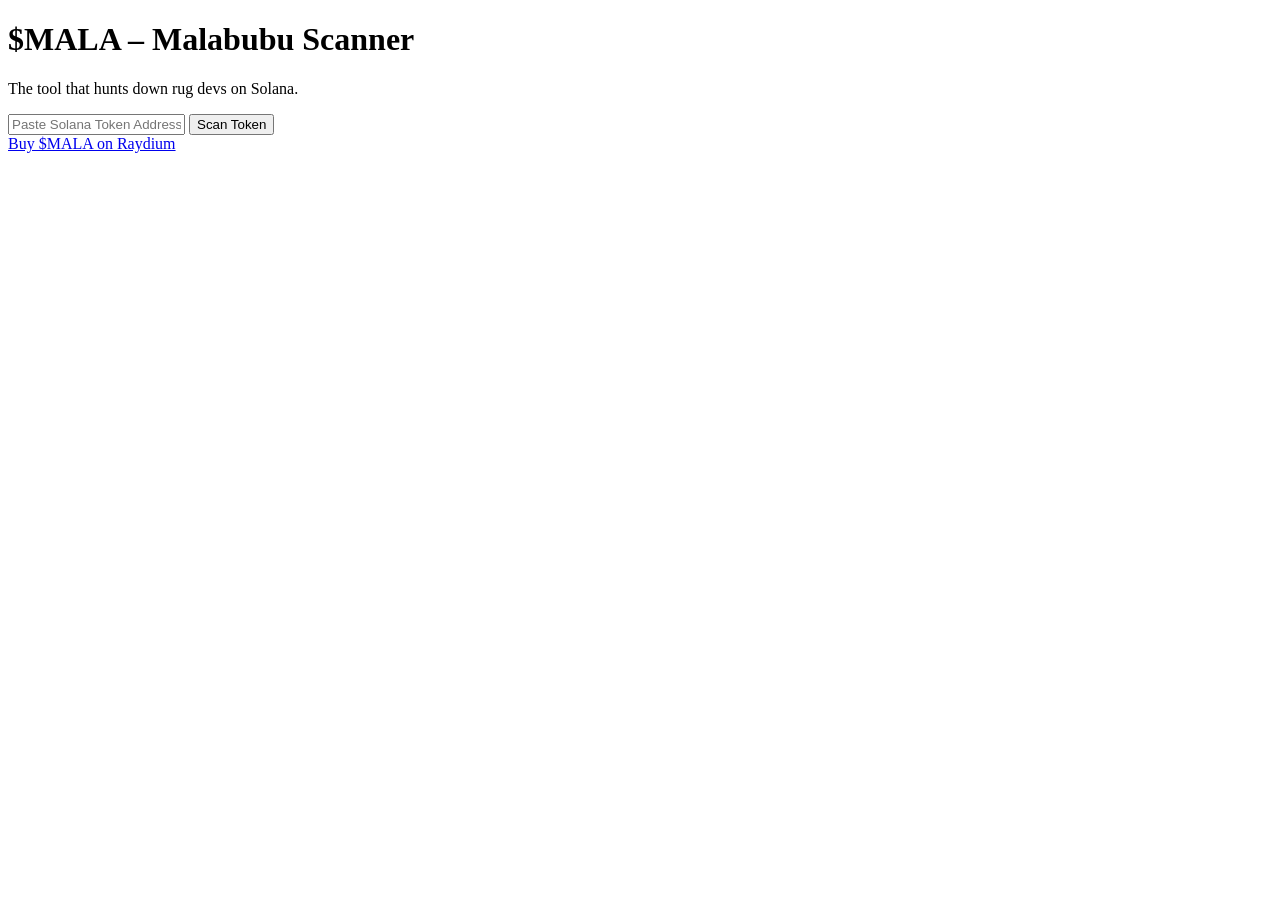
==== index.html @ 543cfa23 "Create index.html" ====
<!DOCTYPE html>
<html lang="en">
<head>
  <meta charset="UTF-8" />
  <meta name="viewport" content="width=device-width, initial-scale=1.0" />
  <title>$MALA | Malabubu Scanner</title>
  <link rel="stylesheet" href="style.css" />
</head>
<body>
  <div class="container">
    <h1>$MALA – Malabubu Scanner</h1>
    <p>The tool that hunts down rug devs on Solana.</p>
    <input type="text" id="tokenInput" placeholder="Paste Solana Token Address..." />
    <button onclick="scanToken()">Scan Token</button>
    <div id="results"></div>
    <a href="https://raydium.io/swap/?inputCurrency=sol&outputCurrency=7eVBUfJJ2uGB17X5u4oGBPsigmRBjqvMgBonEaUrpump" target="_blank">Buy $MALA on Raydium</a>
  </div>

  <script src="main.js"></script>
</body>
</html>
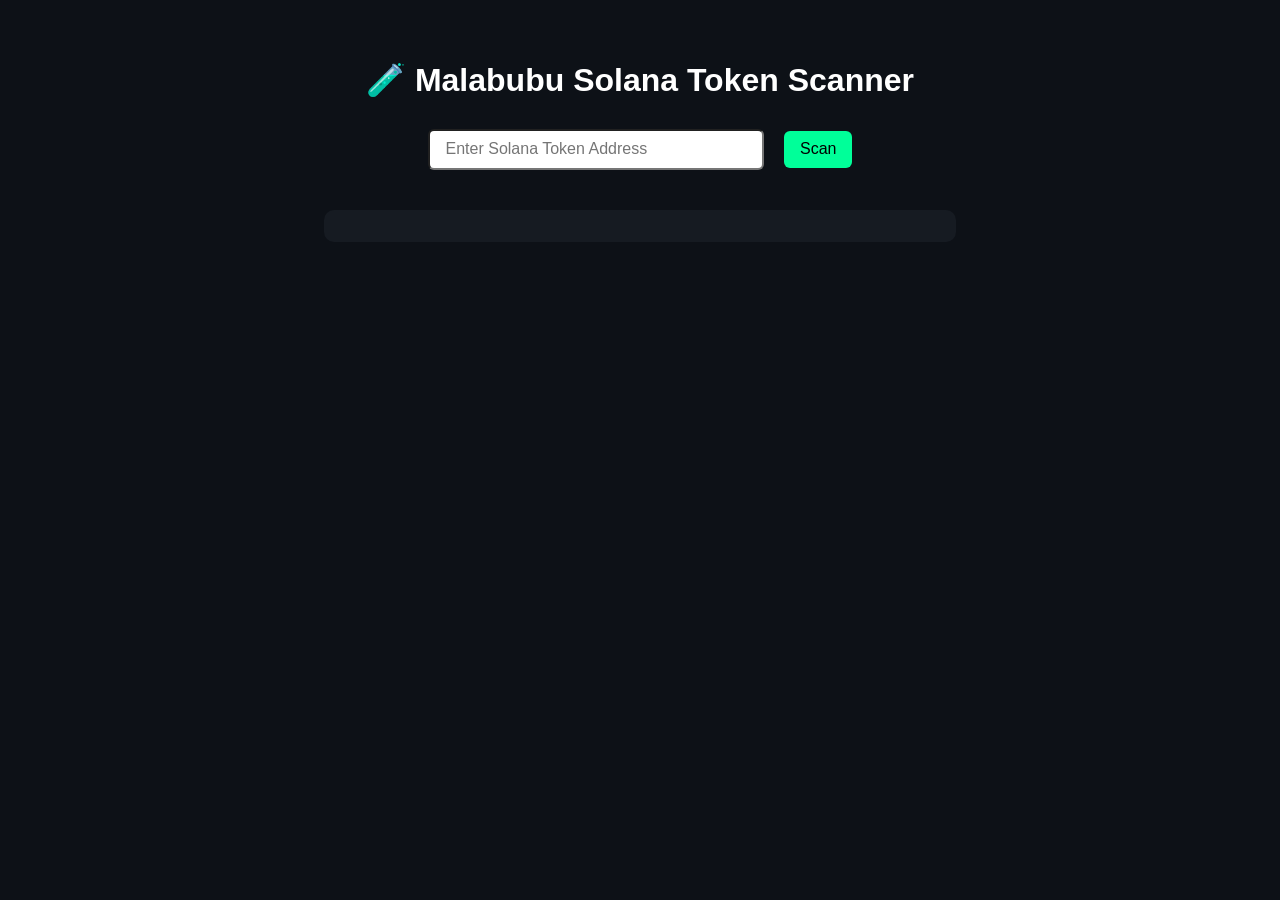
==== commit 24b61261: "Update index.html" ====
--- a/index.html
+++ b/index.html
@@ -2,20 +2,25 @@
 <html lang="en">
 <head>
   <meta charset="UTF-8" />
-  <meta name="viewport" content="width=device-width, initial-scale=1.0" />
-  <title>$MALA | Malabubu Scanner</title>
-  <link rel="stylesheet" href="style.css" />
+  <meta name="viewport" content="width=device-width, initial-scale=1.0"/>
+  <title>Malabubu Token Scanner</title>
+  <style>
+    body { font-family: Arial, sans-serif; text-align: center; padding: 2rem; background: #0d1117; color: #fff; }
+    input, button { padding: 0.6rem 1rem; font-size: 1rem; margin: 0.5rem; border-radius: 6px; }
+    input { width: 300px; max-width: 90%; }
+    button { background: #00ff99; border: none; cursor: pointer; }
+    #results { margin-top: 2rem; text-align: left; max-width: 600px; margin-left: auto; margin-right: auto; background: #161b22; padding: 1rem; border-radius: 10px; }
+    a { color: #00ffcc; }
+  </style>
 </head>
 <body>
-  <div class="container">
-    <h1>$MALA – Malabubu Scanner</h1>
-    <p>The tool that hunts down rug devs on Solana.</p>
-    <input type="text" id="tokenInput" placeholder="Paste Solana Token Address..." />
-    <button onclick="scanToken()">Scan Token</button>
-    <div id="results"></div>
-    <a href="https://raydium.io/swap/?inputCurrency=sol&outputCurrency=7eVBUfJJ2uGB17X5u4oGBPsigmRBjqvMgBonEaUrpump" target="_blank">Buy $MALA on Raydium</a>
-  </div>
+  <h1>🧪 Malabubu Solana Token Scanner</h1>
+  <form>
+    <input type="text" id="tokenInput" placeholder="Enter Solana Token Address" required />
+    <button type="submit">Scan</button>
+  </form>
+  <div id="results"></div>
 
-  <script src="main.js"></script>
+  <script src="js/main.js" defer></script>
 </body>
 </html>
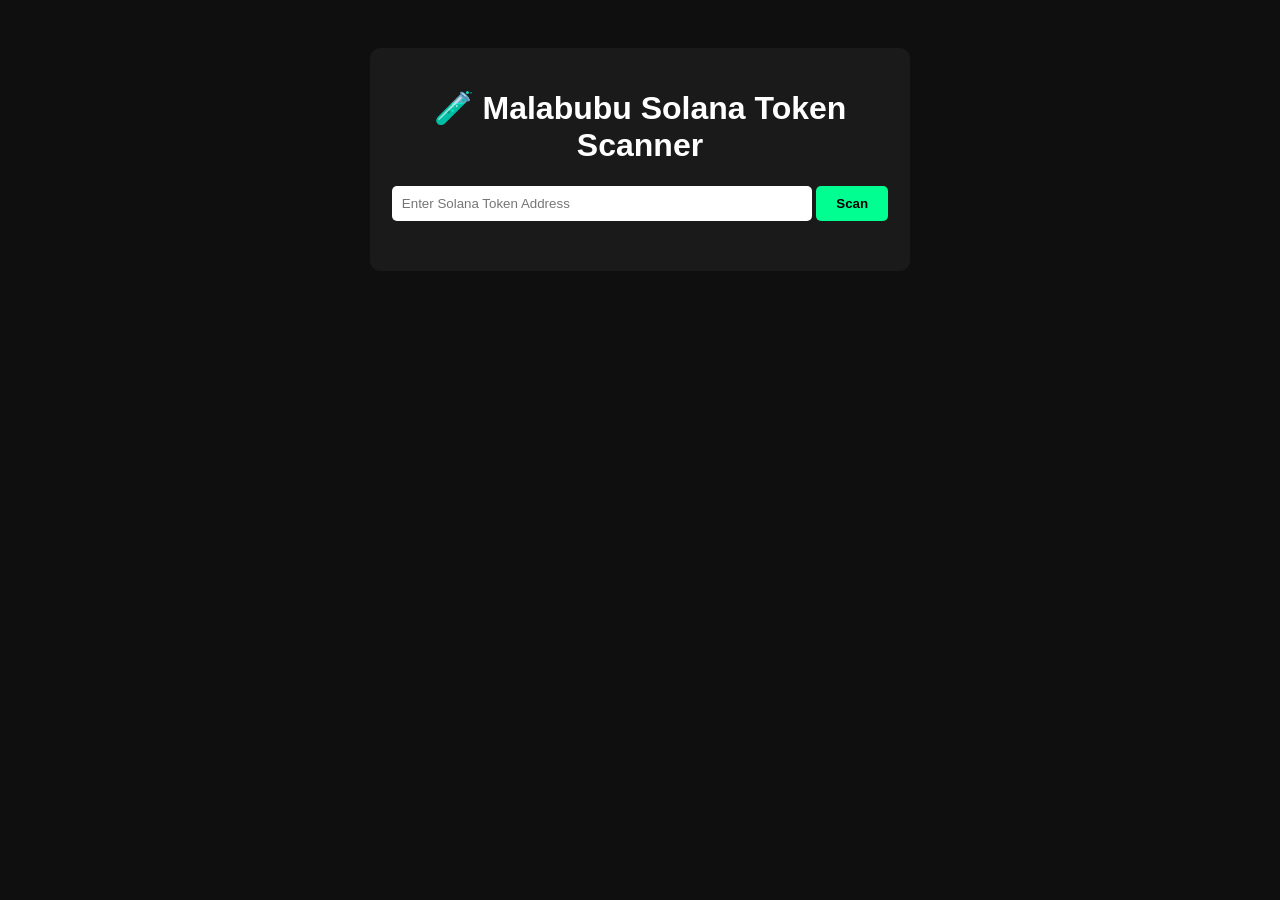
==== commit 7fa0c0ec: "Add files via upload" ====
--- a/index.html
+++ b/index.html
@@ -3,24 +3,16 @@
 <head>
   <meta charset="UTF-8" />
   <meta name="viewport" content="width=device-width, initial-scale=1.0"/>
-  <title>Malabubu Token Scanner</title>
-  <style>
-    body { font-family: Arial, sans-serif; text-align: center; padding: 2rem; background: #0d1117; color: #fff; }
-    input, button { padding: 0.6rem 1rem; font-size: 1rem; margin: 0.5rem; border-radius: 6px; }
-    input { width: 300px; max-width: 90%; }
-    button { background: #00ff99; border: none; cursor: pointer; }
-    #results { margin-top: 2rem; text-align: left; max-width: 600px; margin-left: auto; margin-right: auto; background: #161b22; padding: 1rem; border-radius: 10px; }
-    a { color: #00ffcc; }
-  </style>
+  <title>🧪 Malabubu Solana Token Scanner</title>
+  <link rel="stylesheet" href="style.css" />
 </head>
 <body>
-  <h1>🧪 Malabubu Solana Token Scanner</h1>
-  <form>
-    <input type="text" id="tokenInput" placeholder="Enter Solana Token Address" required />
-    <button type="submit">Scan</button>
-  </form>
-  <div id="results"></div>
-
-  <script src="js/main.js" defer></script>
+  <div class="container">
+    <h1>🧪 Malabubu Solana Token Scanner</h1>
+    <input type="text" id="tokenAddress" placeholder="Enter Solana Token Address" />
+    <button onclick="scanToken()">Scan</button>
+    <div id="result"></div>
+  </div>
+  <script src="main.js"></script>
 </body>
-</html>
+</html>
--- a/style.css
+++ b/style.css
@@ -0,0 +1,42 @@
+body {
+  font-family: Arial, sans-serif;
+  background-color: #0f0f0f;
+  color: #fff;
+  text-align: center;
+  padding: 40px;
+}
+
+.container {
+  max-width: 500px;
+  margin: auto;
+  background-color: #1a1a1a;
+  padding: 20px;
+  border-radius: 10px;
+}
+
+input[type="text"] {
+  padding: 10px;
+  width: 80%;
+  margin-bottom: 10px;
+  border: none;
+  border-radius: 5px;
+}
+
+button {
+  padding: 10px 20px;
+  background-color: #00ff90;
+  border: none;
+  border-radius: 5px;
+  cursor: pointer;
+  color: #000;
+  font-weight: bold;
+}
+
+button:hover {
+  background-color: #00cc73;
+}
+
+#result {
+  margin-top: 20px;
+  text-align: left;
+}
